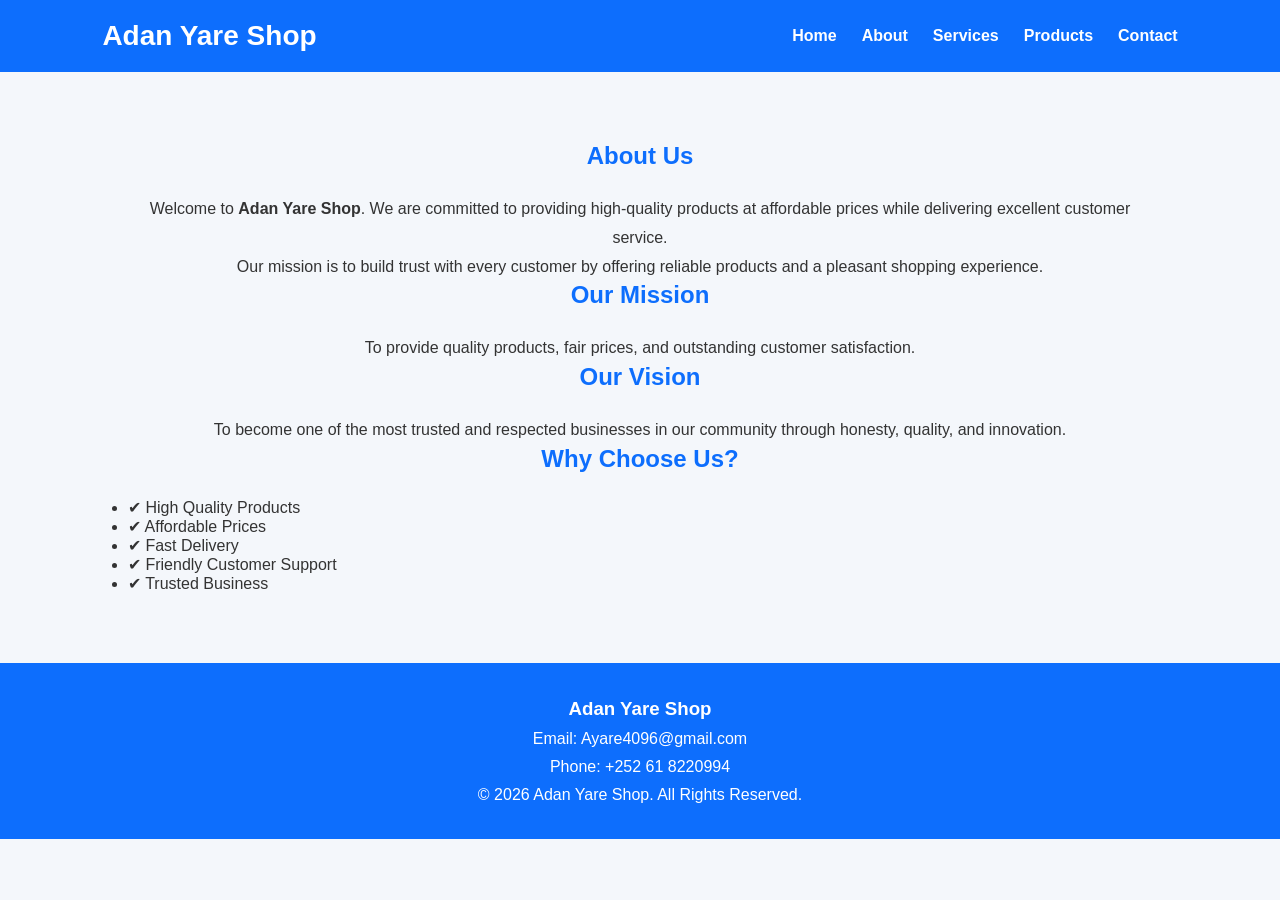
==== about.html @ d05efb9f "Add files via upload" ====
<!DOCTYPE html>
<html lang="en">
<head>
    <meta charset="UTF-8">
    <meta name="viewport" content="width=device-width, initial-scale=1.0">
    <title>About - Adan Yare Shop</title>

    <link rel="stylesheet" href="style.css">
</head>
<body>

<header>
    <nav>
        <h2 class="logo">Adan Yare Shop</h2>

        <ul>
            <li><a href="index.html">Home</a></li>
            <li><a href="about.html">About</a></li>
            <li><a href="services.html">Services</a></li>
            <li><a href="products.html">Products</a></li>
            <li><a href="contact.html">Contact</a></li>
        </ul>
    </nav>
</header>

<section class="about-page">

    <h1>About Us</h1>

    <p>
        Welcome to <strong>Adan Yare Shop</strong>. We are committed to providing
        high-quality products at affordable prices while delivering excellent
        customer service.
    </p>

    <p>
        Our mission is to build trust with every customer by offering reliable
        products and a pleasant shopping experience.
    </p>

    <h2>Our Mission</h2>

    <p>
        To provide quality products, fair prices, and outstanding customer
        satisfaction.
    </p>

    <h2>Our Vision</h2>

    <p>
        To become one of the most trusted and respected businesses in our
        community through honesty, quality, and innovation.
    </p>

    <h2>Why Choose Us?</h2>

    <ul>
        <li>✔ High Quality Products</li>
        <li>✔ Affordable Prices</li>
        <li>✔ Fast Delivery</li>
        <li>✔ Friendly Customer Support</li>
        <li>✔ Trusted Business</li>
    </ul>

</section>

<footer>

    <h3>Adan Yare Shop</h3>

    <p>Email: Ayare4096@gmail.com</p>

    <p>Phone: +252 61 8220994</p>

    <p>&copy; 2026 Adan Yare Shop. All Rights Reserved.</p>

</footer>

</body>
</html>
---- style.css ----
*{
    margin:0;
    padding:0;
    box-sizing:border-box;
    font-family:Arial, sans-serif;
}

body{
    background:#f4f7fb;
    color:#333;
}

/* Navbar */

header{
    background:#0d6efd;
    padding:20px 8%;
}

nav{
    display:flex;
    justify-content:space-between;
    align-items:center;
}

.logo{
    color:white;
    font-size:28px;
}

nav ul{
    display:flex;
    list-style:none;
}

nav ul li{
    margin-left:25px;
}

nav ul li a{
    color:white;
    text-decoration:none;
    font-weight:bold;
    transition:.3s;
}

nav ul li a:hover{
    color:#ffd43b;
}


/* Hero */

.hero{
    height:90vh;
    background:linear-gradient(
    rgba(0,0,0,.5),
    rgba(0,0,0,.5)),
    url("images/hero.jpg");

    background-size:cover;
    background-position:center;

    display:flex;
    justify-content:center;
    align-items:center;
    text-align:center;
    color:white;
}

.hero h1{
    font-size:50px;
}

.hero p{
    margin:20px;
    font-size:18px;
}

.btn{
    background:#ffd43b;
    color:black;
    padding:15px 35px;
    border-radius:30px;
    text-decoration:none;
    display:inline-block;
}


/* Sections */

section{
    padding:70px 10%;
}

section h1,
section h2{
    text-align:center;
    color:#0d6efd;
    margin-bottom:25px;
}

section p{
    text-align:center;
    line-height:1.8;
}


/* Cards */

.service-box,
.product-box{
    display:grid;
    grid-template-columns:repeat(auto-fit,minmax(250px,1fr));
    gap:25px;
    margin-top:30px;
}


.card,
.product{
    background:white;
    padding:25px;
    border-radius:15px;
    box-shadow:0 5px 20px rgba(0,0,0,.1);
    text-align:center;
    transition:.3s;
}


.card:hover,
.product:hover{
    transform:translateY(-10px);
}


/* Products Images */

.product img{
    width:100%;
    height:200px;
    object-fit:cover;
    border-radius:10px;
}


.product button,
.contact-form button{

    background:#0d6efd;
    color:white;
    border:none;
    padding:12px 30px;
    border-radius:25px;
    cursor:pointer;
    margin-top:15px;
}


.product button:hover,
.contact-form button:hover{
    background:#084298;
}


/* Contact */

.contact-info{
    background:white;
    padding:30px;
    border-radius:15px;
    margin-bottom:30px;
}


.contact-form{
    max-width:600px;
    margin:auto;
}


.contact-form input,
.contact-form textarea{

    width:100%;
    padding:15px;
    margin:10px 0;
    border:1px solid #ccc;
    border-radius:8px;

}


/* Footer */

footer{
    background:#0d6efd;
    color:white;
    text-align:center;
    padding:35px;
}

footer p{
    margin-top:10px;
}


/* Mobile */

@media(max-width:768px){

nav{
    flex-direction:column;
}

nav ul{
    flex-direction:column;
    margin-top:20px;
}

nav ul li{
    margin:10px;
}

.hero h1{
    font-size:35px;
}

}
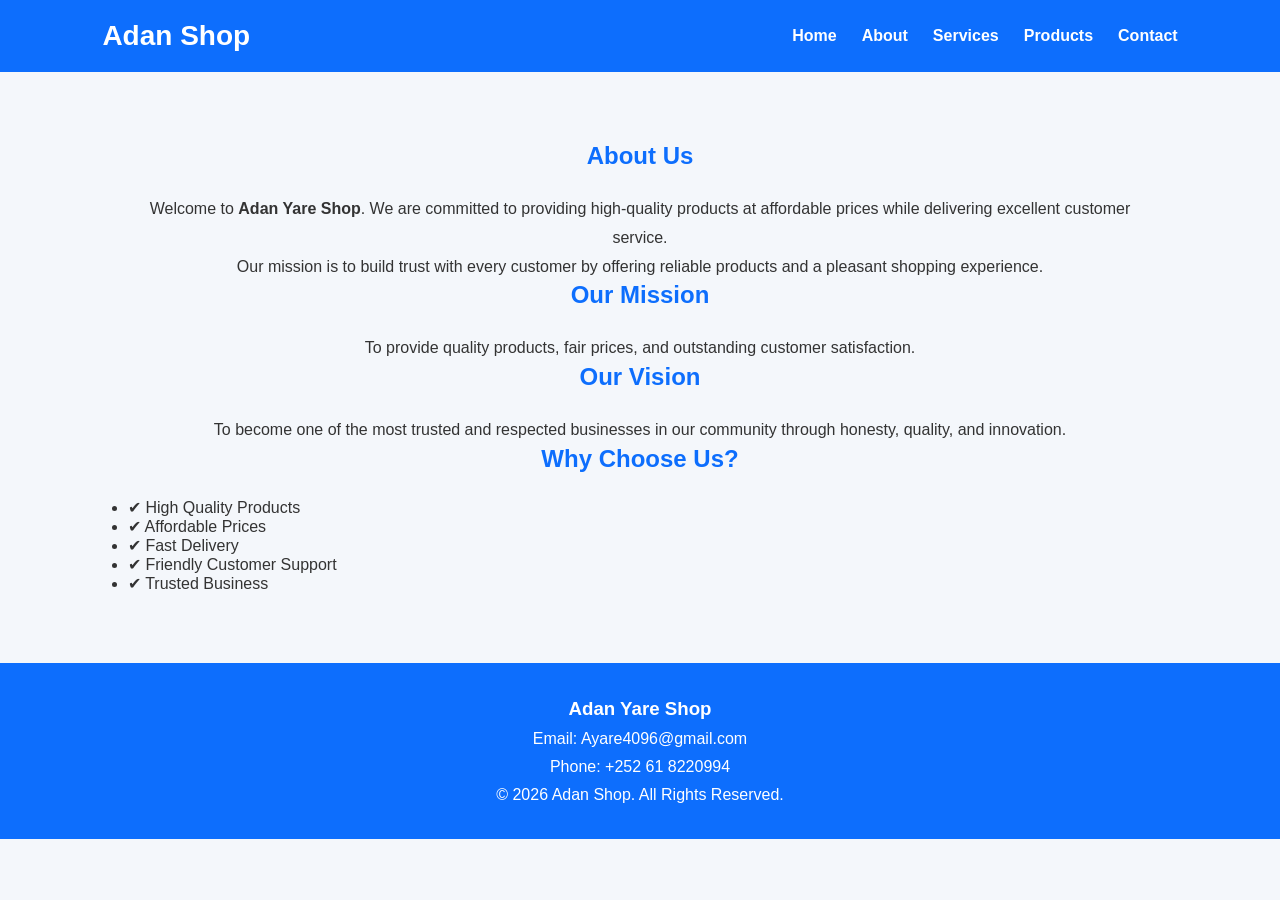
==== commit 6fa428a5: "Update about.html" ====
--- a/about.html
+++ b/about.html
@@ -3,7 +3,7 @@
 <head>
     <meta charset="UTF-8">
     <meta name="viewport" content="width=device-width, initial-scale=1.0">
-    <title>About - Adan Yare Shop</title>
+    <title>About - Adan Shop</title>
 
     <link rel="stylesheet" href="style.css">
 </head>
@@ -11,7 +11,7 @@
 
 <header>
     <nav>
-        <h2 class="logo">Adan Yare Shop</h2>
+        <h2 class="logo">Adan Shop</h2>
 
         <ul>
             <li><a href="index.html">Home</a></li>
@@ -72,7 +72,7 @@
 
     <p>Phone: +252 61 8220994</p>
 
-    <p>&copy; 2026 Adan Yare Shop. All Rights Reserved.</p>
+    <p>&copy; 2026 Adan Shop. All Rights Reserved.</p>
 
 </footer>
 
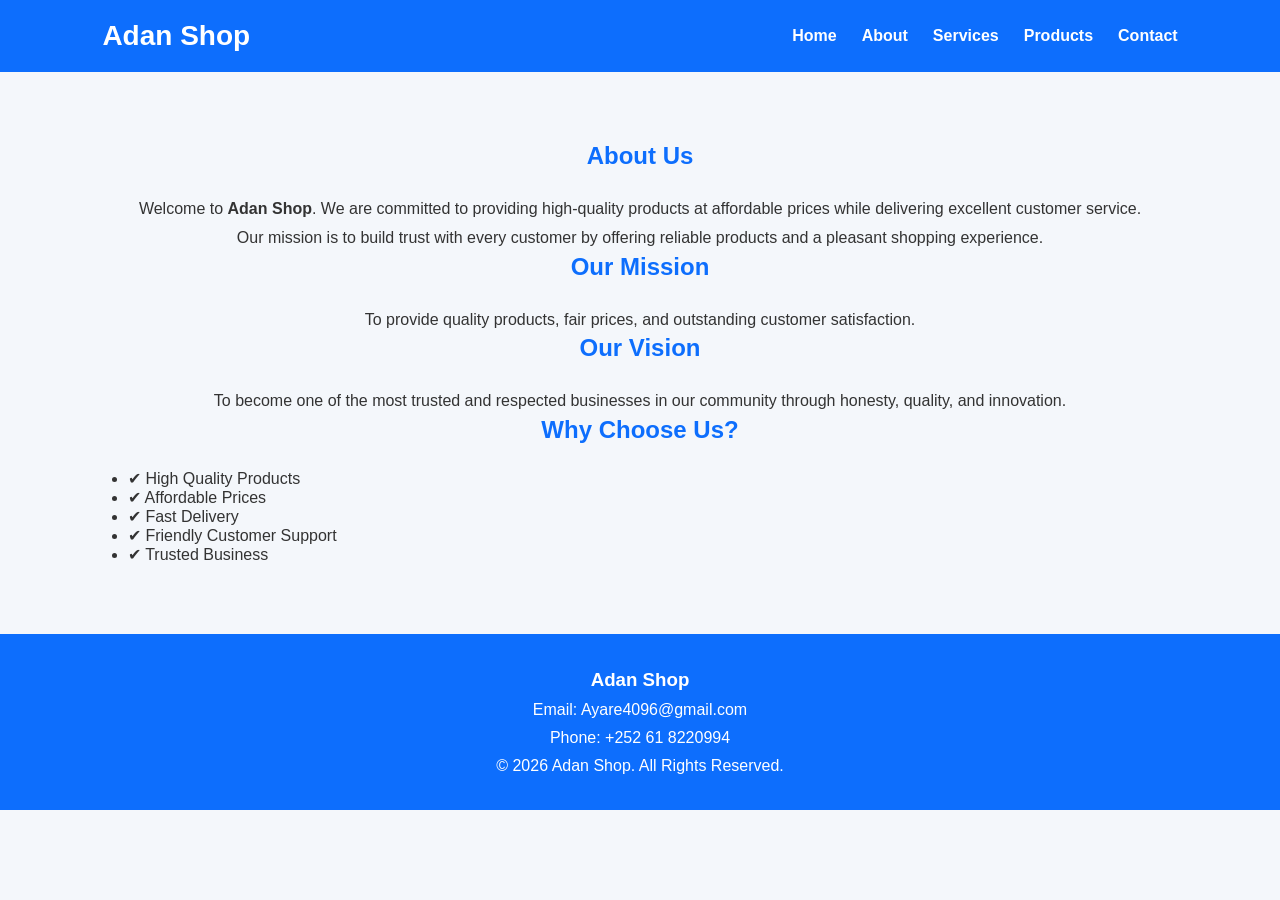
==== commit cd6d901d: "Update about.html" ====
--- a/about.html
+++ b/about.html
@@ -28,7 +28,7 @@
     <h1>About Us</h1>
 
     <p>
-        Welcome to <strong>Adan Yare Shop</strong>. We are committed to providing
+        Welcome to <strong>Adan Shop</strong>. We are committed to providing
         high-quality products at affordable prices while delivering excellent
         customer service.
     </p>
@@ -66,7 +66,7 @@
 
 <footer>
 
-    <h3>Adan Yare Shop</h3>
+    <h3>Adan Shop</h3>
 
     <p>Email: Ayare4096@gmail.com</p>
 
